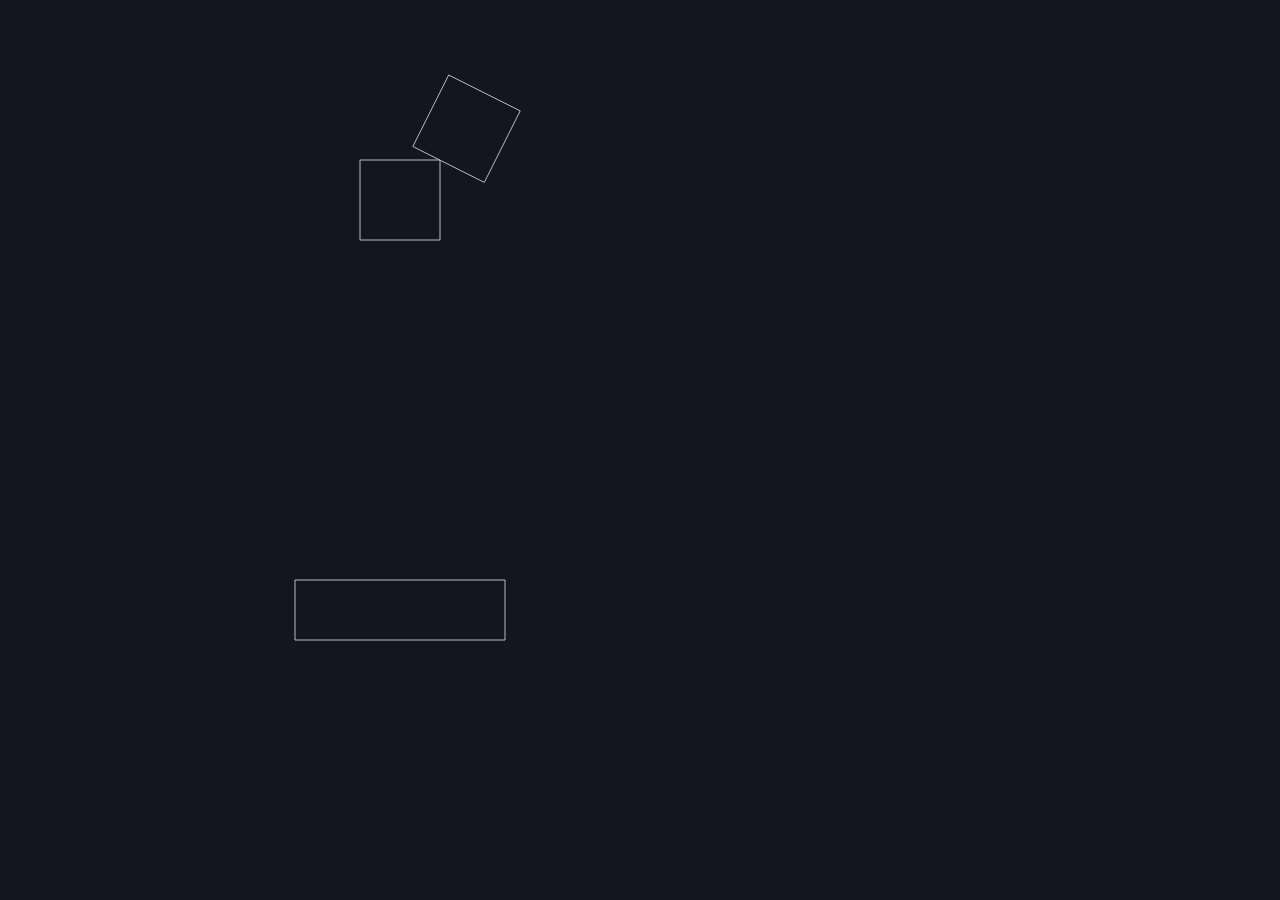
==== public/index.html @ 94b2b9bd "initial commit and test" ====
<!DOCTYPE html>
<html lang="en">
<head>
    <meta charset="UTF-8">
    <meta name="viewport" content="width=device-width, initial-scale=1.0">
    <title>Dropdown</title>

    
    <script src="js/matter.js" type="text/javascript"></script>
    <script src="js/main.js" type="text/javascript"></script>

    <link rel="stylesheet" href="css/style.css">
</head>
<body>
    <canvas id="matter-canvas"></canvas>
    
</body>
</html>
---- public/css/style.css ----
html,
body {
    height: 100%;
}

body {
    margin: 0;
    padding: 0;
    width: 100%;
}

#matter-canvas {
    position: absolute;
    top: 0;
    right: 0;
    bottom: 0;
    left: 0;
    width: 100%;
    height: 100%;
}
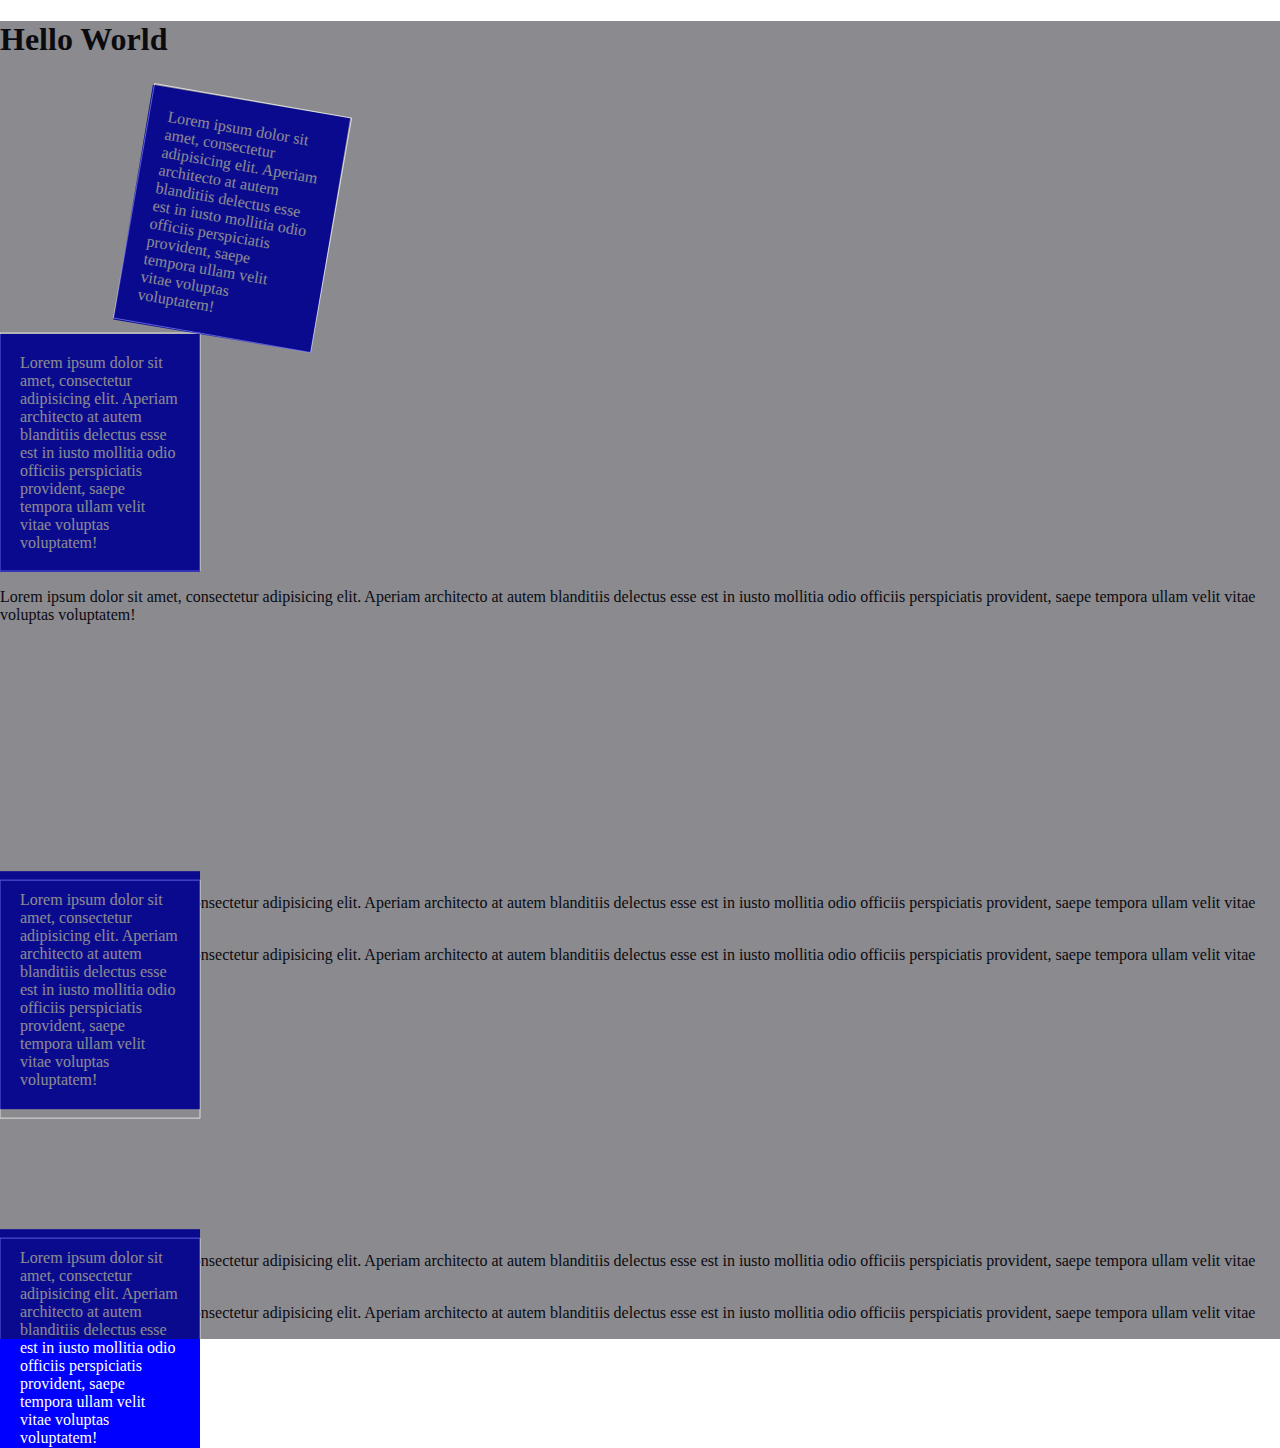
==== commit 96d466a8: "dom test" ====
--- a/public/index.html
+++ b/public/index.html
@@ -12,6 +12,45 @@
     <link rel="stylesheet" href="css/style.css">
 </head>
 <body>
+
+    <h1>Hello World</h1>
+
+    <p class="matter box">
+        Lorem ipsum dolor sit amet, consectetur adipisicing elit. Aperiam architecto at autem blanditiis delectus esse est in iusto mollitia odio officiis perspiciatis provident, saepe tempora ullam velit vitae voluptas voluptatem!
+    </p>
+
+    <p class="matter matter-static box">
+        Lorem ipsum dolor sit amet, consectetur adipisicing elit. Aperiam architecto at autem blanditiis delectus esse est in iusto mollitia odio officiis perspiciatis provident, saepe tempora ullam velit vitae voluptas voluptatem!
+    </p>
+
+    <p>
+        Lorem ipsum dolor sit amet, consectetur adipisicing elit. Aperiam architecto at autem blanditiis delectus esse est in iusto mollitia odio officiis perspiciatis provident, saepe tempora ullam velit vitae voluptas voluptatem!
+    </p>
+
+    <p class="matter box">
+        Lorem ipsum dolor sit amet, consectetur adipisicing elit. Aperiam architecto at autem blanditiis delectus esse est in iusto mollitia odio officiis perspiciatis provident, saepe tempora ullam velit vitae voluptas voluptatem!
+    </p>
+
+    <p>
+        Lorem ipsum dolor sit amet, consectetur adipisicing elit. Aperiam architecto at autem blanditiis delectus esse est in iusto mollitia odio officiis perspiciatis provident, saepe tempora ullam velit vitae voluptas voluptatem!
+    </p>
+
+    <p>
+        Lorem ipsum dolor sit amet, consectetur adipisicing elit. Aperiam architecto at autem blanditiis delectus esse est in iusto mollitia odio officiis perspiciatis provident, saepe tempora ullam velit vitae voluptas voluptatem!
+    </p>
+
+    <p class="matter box">
+        Lorem ipsum dolor sit amet, consectetur adipisicing elit. Aperiam architecto at autem blanditiis delectus esse est in iusto mollitia odio officiis perspiciatis provident, saepe tempora ullam velit vitae voluptas voluptatem!
+    </p>
+
+    <p>
+        Lorem ipsum dolor sit amet, consectetur adipisicing elit. Aperiam architecto at autem blanditiis delectus esse est in iusto mollitia odio officiis perspiciatis provident, saepe tempora ullam velit vitae voluptas voluptatem!
+    </p>
+
+    <p>
+        Lorem ipsum dolor sit amet, consectetur adipisicing elit. Aperiam architecto at autem blanditiis delectus esse est in iusto mollitia odio officiis perspiciatis provident, saepe tempora ullam velit vitae voluptas voluptatem!
+    </p>
+
     <canvas id="matter-canvas"></canvas>
     
 </body>
--- a/public/css/style.css
+++ b/public/css/style.css
@@ -1,20 +1,28 @@
-html,
+html, body {
+    padding: 0;
+    margin: 0;
+}
+* {
+    box-sizing: border-box;
+}
 body {
-    height: 100%;
+    position: relative;
 }
-
-body {
-    margin: 0;
-    padding: 0;
-    width: 100%;
-}
-
 #matter-canvas {
     position: absolute;
     top: 0;
-    right: 0;
-    bottom: 0;
     left: 0;
     width: 100%;
     height: 100%;
+    opacity: 0.5;
+}
+
+.box {
+    padding: 20px;
+    background: blue;
+    color: white;
+    width: 200px;
+}
+.box:nth-child(2) {
+    margin-left: 120px;
 }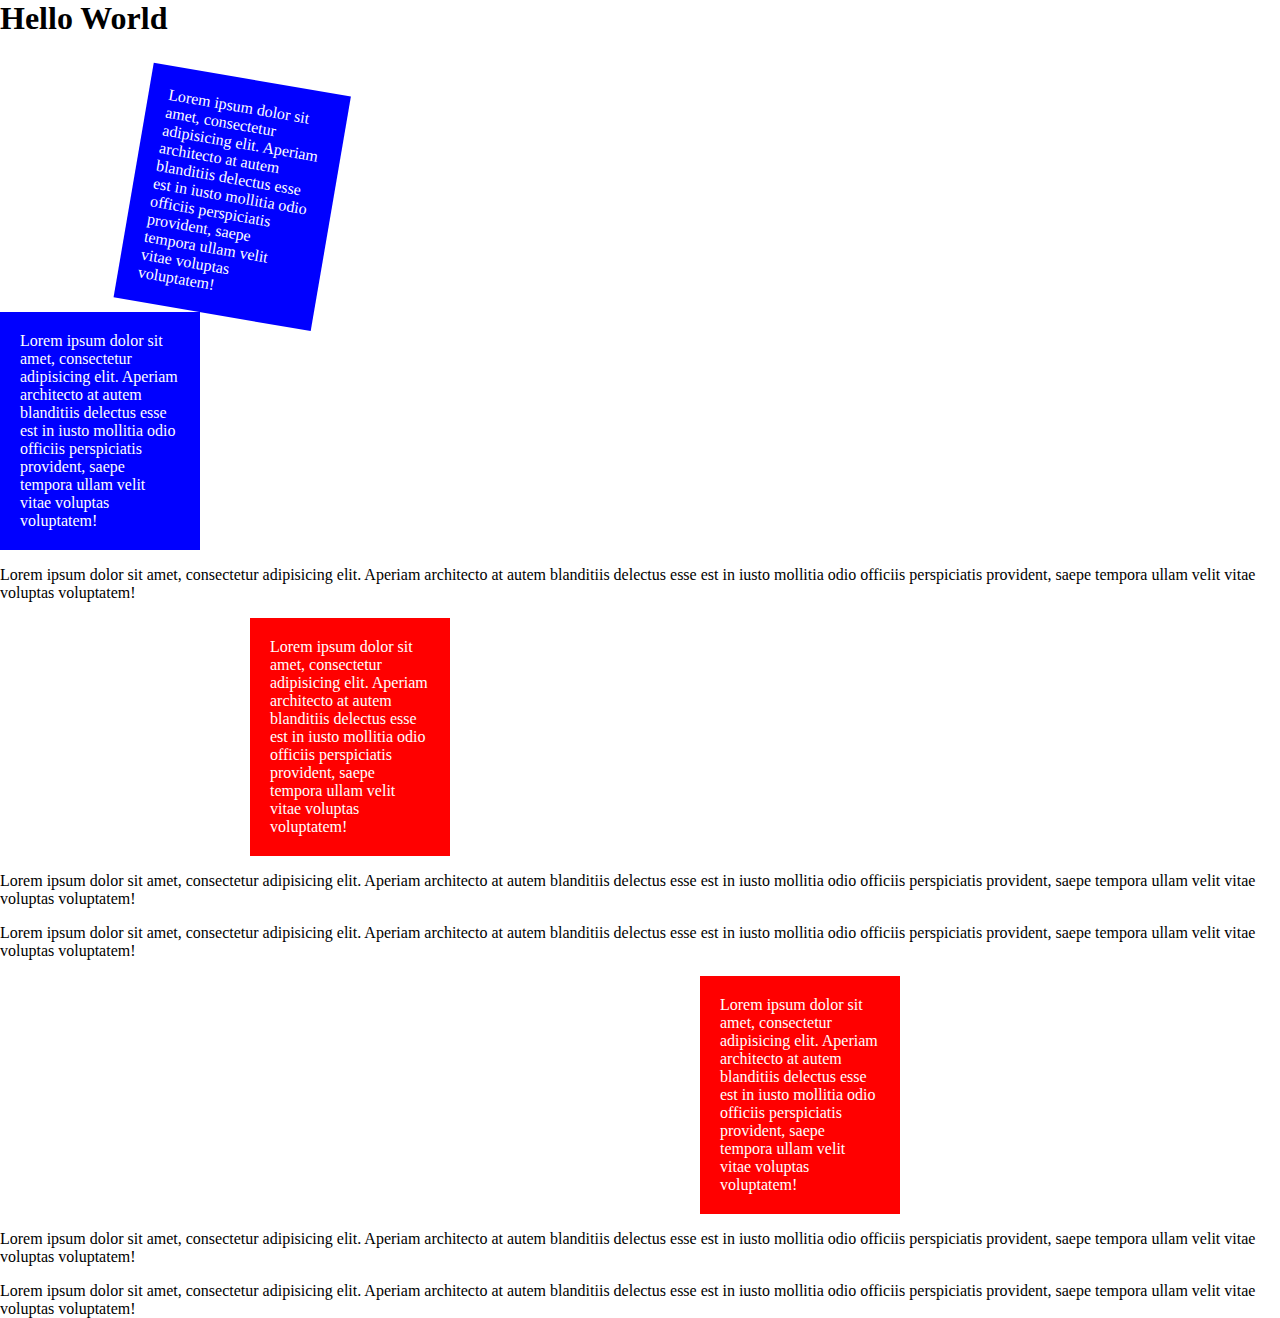
==== commit 7717e9e1: "progress" ====
--- a/public/index.html
+++ b/public/index.html
@@ -27,7 +27,7 @@
         Lorem ipsum dolor sit amet, consectetur adipisicing elit. Aperiam architecto at autem blanditiis delectus esse est in iusto mollitia odio officiis perspiciatis provident, saepe tempora ullam velit vitae voluptas voluptatem!
     </p>
 
-    <p class="matter box">
+    <p class="matter matter-static box box-3">
         Lorem ipsum dolor sit amet, consectetur adipisicing elit. Aperiam architecto at autem blanditiis delectus esse est in iusto mollitia odio officiis perspiciatis provident, saepe tempora ullam velit vitae voluptas voluptatem!
     </p>
 
@@ -39,7 +39,7 @@
         Lorem ipsum dolor sit amet, consectetur adipisicing elit. Aperiam architecto at autem blanditiis delectus esse est in iusto mollitia odio officiis perspiciatis provident, saepe tempora ullam velit vitae voluptas voluptatem!
     </p>
 
-    <p class="matter box">
+    <p class="matter matter-static box box-4">
         Lorem ipsum dolor sit amet, consectetur adipisicing elit. Aperiam architecto at autem blanditiis delectus esse est in iusto mollitia odio officiis perspiciatis provident, saepe tempora ullam velit vitae voluptas voluptatem!
     </p>
 
--- a/public/css/style.css
+++ b/public/css/style.css
@@ -16,6 +16,12 @@
     height: 100%;
     opacity: 0.5;
 }
+h1 {
+    margin-top: 0;
+}
+p:last-of-type {
+    margin-bottom: 0;
+}
 
 .box {
     padding: 20px;
@@ -25,4 +31,14 @@
 }
 .box:nth-child(2) {
     margin-left: 120px;
+}
+
+.box-3 {
+    background: red;
+    margin-left: 250px;
+}
+
+.box-4 {
+    background: red;
+    margin-left: 700px;
 }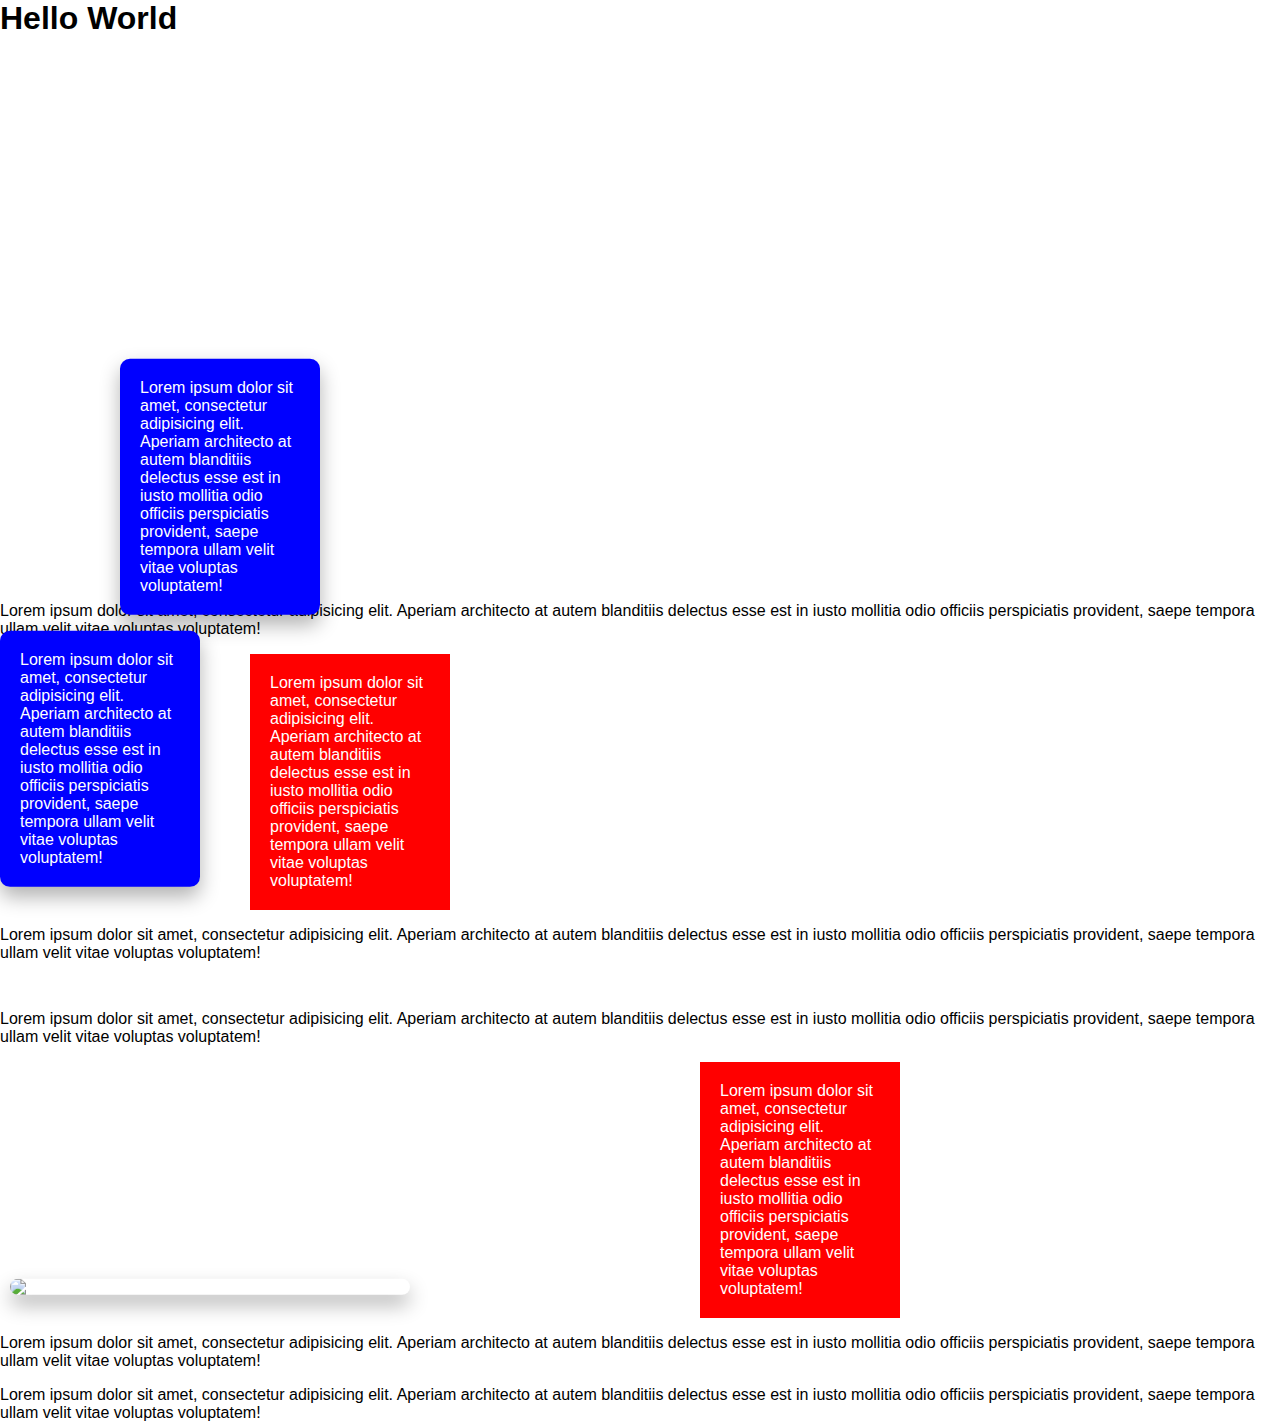
==== commit 59eb4fa4: "tests" ====
--- a/public/index.html
+++ b/public/index.html
@@ -15,11 +15,11 @@
 
     <h1>Hello World</h1>
 
-    <p class="matter box">
+    <p class="matter has-shadow box">
         Lorem ipsum dolor sit amet, consectetur adipisicing elit. Aperiam architecto at autem blanditiis delectus esse est in iusto mollitia odio officiis perspiciatis provident, saepe tempora ullam velit vitae voluptas voluptatem!
     </p>
 
-    <p class="matter matter-static box">
+    <p class="matter has-shadow box">
         Lorem ipsum dolor sit amet, consectetur adipisicing elit. Aperiam architecto at autem blanditiis delectus esse est in iusto mollitia odio officiis perspiciatis provident, saepe tempora ullam velit vitae voluptas voluptatem!
     </p>
 
@@ -34,6 +34,8 @@
     <p>
         Lorem ipsum dolor sit amet, consectetur adipisicing elit. Aperiam architecto at autem blanditiis delectus esse est in iusto mollitia odio officiis perspiciatis provident, saepe tempora ullam velit vitae voluptas voluptatem!
     </p>
+
+    <img src="/image.jpg" class="matter has-shadow">
 
     <p>
         Lorem ipsum dolor sit amet, consectetur adipisicing elit. Aperiam architecto at autem blanditiis delectus esse est in iusto mollitia odio officiis perspiciatis provident, saepe tempora ullam velit vitae voluptas voluptatem!
--- a/public/css/style.css
+++ b/public/css/style.css
@@ -7,6 +7,7 @@
 }
 body {
     position: relative;
+    font-family: sans-serif;
 }
 #matter-canvas {
     position: absolute;
@@ -21,6 +22,17 @@
 }
 p:last-of-type {
     margin-bottom: 0;
+}
+
+img {
+    display: block;
+    margin-left: 10px;
+    width: 400px;
+}
+
+.has-shadow {
+    box-shadow: rgba(0,0,0,0.3) 0 10px 20px;
+    border-radius: 10px;
 }
 
 .box {
